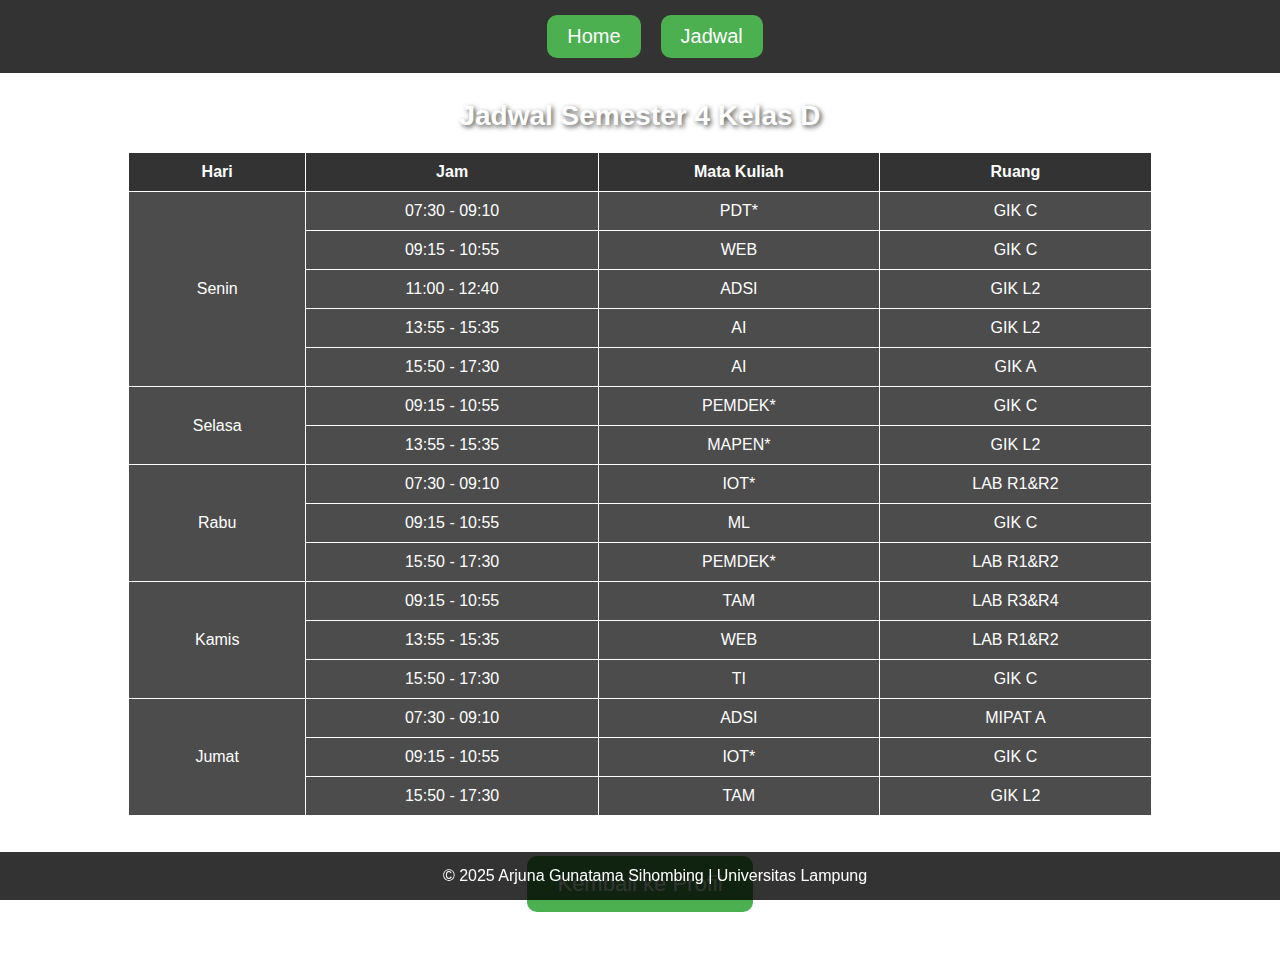
==== Jadwal.html @ ebf87707 "commit" ====
<!DOCTYPE html>
<html lang="id">
<head>
    <meta charset="UTF-8">
    <meta name="viewport" content="width=device-width, initial-scale=1.0">
    <title>Jadwal Mata Kuliah</title>
    <style>
        body {
            background-image: url('Rumput.JPG');
            background-size: cover;
            color: white;
            font-family: Arial, sans-serif;
            text-align: center;
            margin: 0;
            padding-bottom: 50px;
        }
        nav {
            background-color: rgba(0, 0, 0, 0.8);
            padding: 15px;
            width: 100%;
            position: fixed;
            top: 0;
            display: flex;
            justify-content: center;
            gap: 20px;
        }
        .nav-button {
            background-color: #4CAF50;
            border: none;
            color: white;
            padding: 10px 20px;
            font-size: 20px;
            cursor: pointer;
            border-radius: 10px;
            transition: background-color 0.3s, transform 0.2s;
            text-decoration: none;
            display: inline-block;
        }
        .nav-button:hover {
            background-color: #45a049;
            transform: scale(1.05);
        }
        h1 {
            margin-top: 100px; /* Menyesuaikan agar tidak tertutup navbar */
            font-size: 28px;
            font-weight: bold;
            text-shadow: 2px 2px 5px rgba(0, 0, 0, 0.7); /* Tambahkan efek bayangan agar lebih jelas */
        }
        table {
            margin: 20px auto;
            border-collapse: collapse;
            width: 80%;
            background: rgba(0, 0, 0, 0.7);
        }
        th, td {
            border: 1px solid white;
            padding: 10px;
            text-align: center;
        }
        th {
            background-color: #333;
        }
        .button {
            background-color: #4CAF50;
            border: none;
            color: white;
            padding: 15px 30px;
            font-size: 22px;
            cursor: pointer;
            border-radius: 10px;
            transition: background-color 0.3s, transform 0.2s;
            margin-top: 20px;
        }
        .button:hover {
            background-color: #45a049;
            transform: scale(1.05);
        }
        footer {
            background-color: rgba(0, 0, 0, 0.8);
            padding: 15px;
            width: 100%;
            position: fixed;
            bottom: 0;
            text-align: center;
            font-size: 16px;
        }
    </style>
</head>
<body>
    <nav>
        <a href="index.html" class="nav-button">Home</a>
        <a href="jadwal.html" class="nav-button">Jadwal</a>
    </nav>

    <h1>Jadwal Semester 4 Kelas D</h1>

    <table>
        <tr>
            <th>Hari</th>
            <th>Jam</th>
            <th>Mata Kuliah</th>
            <th>Ruang</th>
        </tr>
        <tr>
            <td rowspan="5">Senin</td>
            <td>07:30 - 09:10</td>
            <td>PDT*</td>
            <td>GIK C</td>
        </tr>
        <tr>
            <td>09:15 - 10:55</td>
            <td>WEB</td>
            <td>GIK C</td>
        </tr>
        <tr>
            <td>11:00 - 12:40</td>
            <td>ADSI</td>
            <td>GIK L2</td>
        </tr>
        <tr>
            <td>13:55 - 15:35</td>
            <td>AI</td>
            <td>GIK L2</td>
        </tr>
        <tr>
            <td>15:50 - 17:30</td>
            <td>AI</td>
            <td>GIK A</td>
        </tr>
        <tr>
            <td rowspan="2">Selasa</td>
            <td>09:15 - 10:55</td>
            <td>PEMDEK*</td>
            <td>GIK C</td>
        </tr>
        <tr>
            <td>13:55 - 15:35</td>
            <td>MAPEN*</td>
            <td>GIK L2</td>
        </tr>
        <tr>
            <td rowspan="3">Rabu</td>
            <td>07:30 - 09:10</td>
            <td>IOT*</td>
            <td>LAB R1&R2</td>
        </tr>
        <tr>
            <td>09:15 - 10:55</td>
            <td>ML</td>
            <td>GIK C</td>
        </tr>
        <tr>
            <td>15:50 - 17:30</td>
            <td>PEMDEK*</td>
            <td>LAB R1&R2</td>
        </tr>
        <tr>
            <td rowspan="3">Kamis</td>
            <td>09:15 - 10:55</td>
            <td>TAM</td>
            <td>LAB R3&R4</td>
        </tr>
        <tr>
            <td>13:55 - 15:35</td>
            <td>WEB</td>
            <td>LAB R1&R2</td>
        </tr>
        <tr>
            <td>15:50 - 17:30</td>
            <td>TI</td>
            <td>GIK C</td>
        </tr>
        <tr>
            <td rowspan="3">Jumat</td>
            <td>07:30 - 09:10</td>
            <td>ADSI</td>
            <td>MIPAT A</td>
        </tr>
        <tr>
            <td>09:15 - 10:55</td>
            <td>IOT*</td>
            <td>GIK C</td>
        </tr>
        <tr>
            <td>15:50 - 17:30</td>
            <td>TAM</td>
            <td>GIK L2</td>
        </tr>
    </table>
    <button class="button" onclick="window.location.href='index.html'">Kembali ke Profil</button>

    <footer>
        &copy; 2025 Arjuna Gunatama Sihombing | Universitas Lampung
    </footer>
</body>
</html>
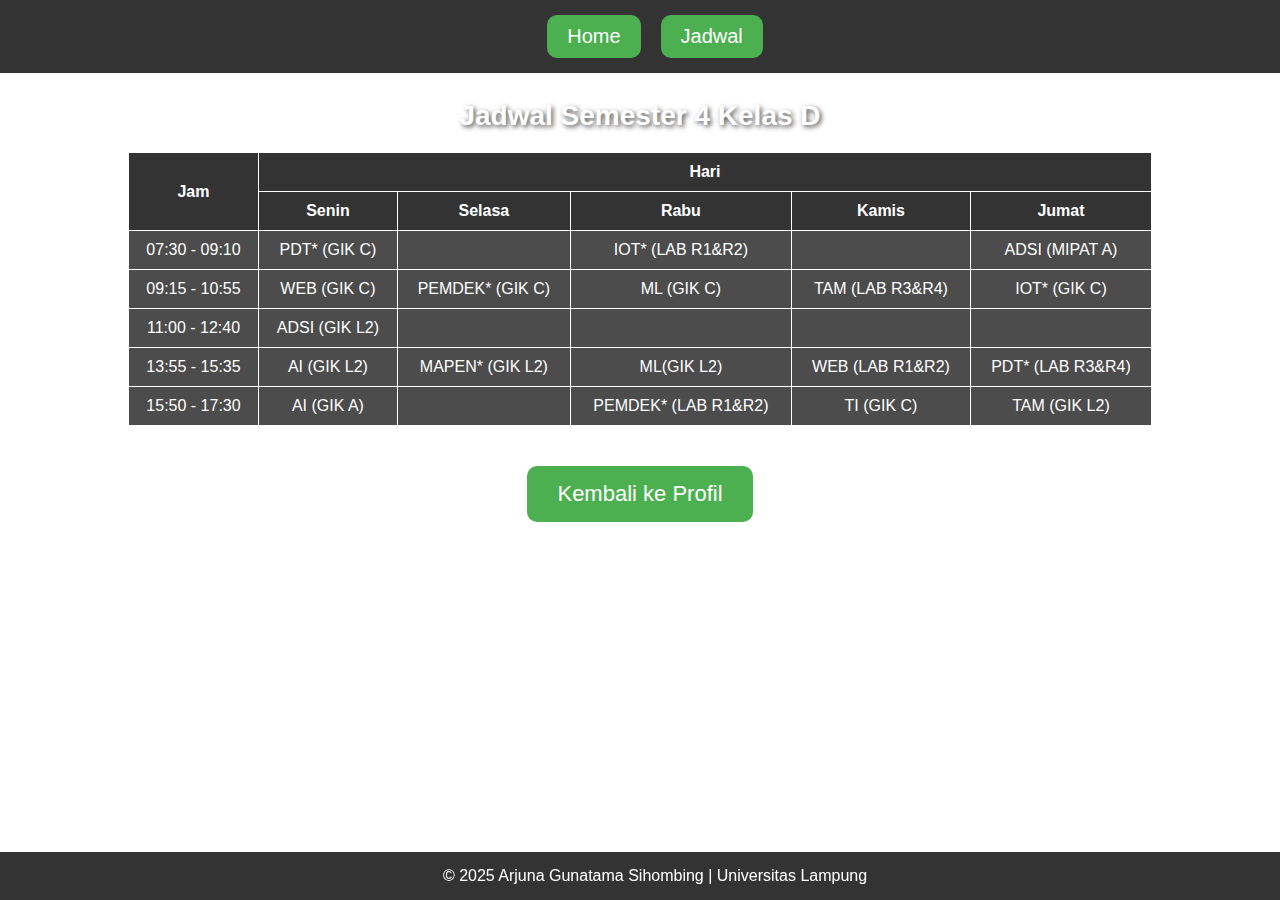
==== commit f484235e: "Jadwal.html" ====
--- a/Jadwal.html
+++ b/Jadwal.html
@@ -96,95 +96,55 @@
 
     <table>
         <tr>
-            <th>Hari</th>
-            <th>Jam</th>
-            <th>Mata Kuliah</th>
-            <th>Ruang</th>
+            <th rowspan="2">Jam</th>
+            <th colspan="5">Hari</th>
         </tr>
         <tr>
-            <td rowspan="5">Senin</td>
+            <th>Senin</th>
+            <th>Selasa</th>
+            <th>Rabu</th>
+            <th>Kamis</th>
+            <th>Jumat</th>
+        </tr>
+        <tr>
             <td>07:30 - 09:10</td>
-            <td>PDT*</td>
-            <td>GIK C</td>
+            <td>PDT* (GIK C)</td>
+            <td></td>
+            <td>IOT* (LAB R1&R2)</td>
+            <td></td>
+            <td>ADSI (MIPAT A)</td>
         </tr>
         <tr>
             <td>09:15 - 10:55</td>
-            <td>WEB</td>
-            <td>GIK C</td>
+            <td>WEB (GIK C)</td>
+            <td>PEMDEK* (GIK C)</td>
+            <td>ML (GIK C)</td>
+            <td>TAM (LAB R3&R4)</td>
+            <td>IOT* (GIK C)</td>
         </tr>
         <tr>
             <td>11:00 - 12:40</td>
-            <td>ADSI</td>
-            <td>GIK L2</td>
+            <td>ADSI (GIK L2)</td>
+            <td></td>
+            <td></td>
+            <td></td>
+            <td></td>
         </tr>
         <tr>
             <td>13:55 - 15:35</td>
-            <td>AI</td>
-            <td>GIK L2</td>
+            <td>AI (GIK L2)</td>
+            <td>MAPEN* (GIK L2)</td>
+            <td>ML(GIK L2)</td>
+            <td>WEB (LAB R1&R2)</td>
+            <td>PDT* (LAB R3&R4)</td>
         </tr>
         <tr>
             <td>15:50 - 17:30</td>
-            <td>AI</td>
-            <td>GIK A</td>
-        </tr>
-        <tr>
-            <td rowspan="2">Selasa</td>
-            <td>09:15 - 10:55</td>
-            <td>PEMDEK*</td>
-            <td>GIK C</td>
-        </tr>
-        <tr>
-            <td>13:55 - 15:35</td>
-            <td>MAPEN*</td>
-            <td>GIK L2</td>
-        </tr>
-        <tr>
-            <td rowspan="3">Rabu</td>
-            <td>07:30 - 09:10</td>
-            <td>IOT*</td>
-            <td>LAB R1&R2</td>
-        </tr>
-        <tr>
-            <td>09:15 - 10:55</td>
-            <td>ML</td>
-            <td>GIK C</td>
-        </tr>
-        <tr>
-            <td>15:50 - 17:30</td>
-            <td>PEMDEK*</td>
-            <td>LAB R1&R2</td>
-        </tr>
-        <tr>
-            <td rowspan="3">Kamis</td>
-            <td>09:15 - 10:55</td>
-            <td>TAM</td>
-            <td>LAB R3&R4</td>
-        </tr>
-        <tr>
-            <td>13:55 - 15:35</td>
-            <td>WEB</td>
-            <td>LAB R1&R2</td>
-        </tr>
-        <tr>
-            <td>15:50 - 17:30</td>
-            <td>TI</td>
-            <td>GIK C</td>
-        </tr>
-        <tr>
-            <td rowspan="3">Jumat</td>
-            <td>07:30 - 09:10</td>
-            <td>ADSI</td>
-            <td>MIPAT A</td>
-        </tr>
-        <tr>
-            <td>09:15 - 10:55</td>
-            <td>IOT*</td>
-            <td>GIK C</td>
-        </tr>
-        <tr>
-            <td>15:50 - 17:30</td>
-            <td>TAM</td>
-            <td>GIK L2</td>
+            <td>AI (GIK A)</td>
+            <td></td>
+            <td>PEMDEK* (LAB R1&R2)</td>
+            <td>TI (GIK C)</td>
+            <td>TAM (GIK L2)</td>
         </tr>
     </table>
     <button class="button" onclick="window.location.href='index.html'">Kembali ke Profil</button>
